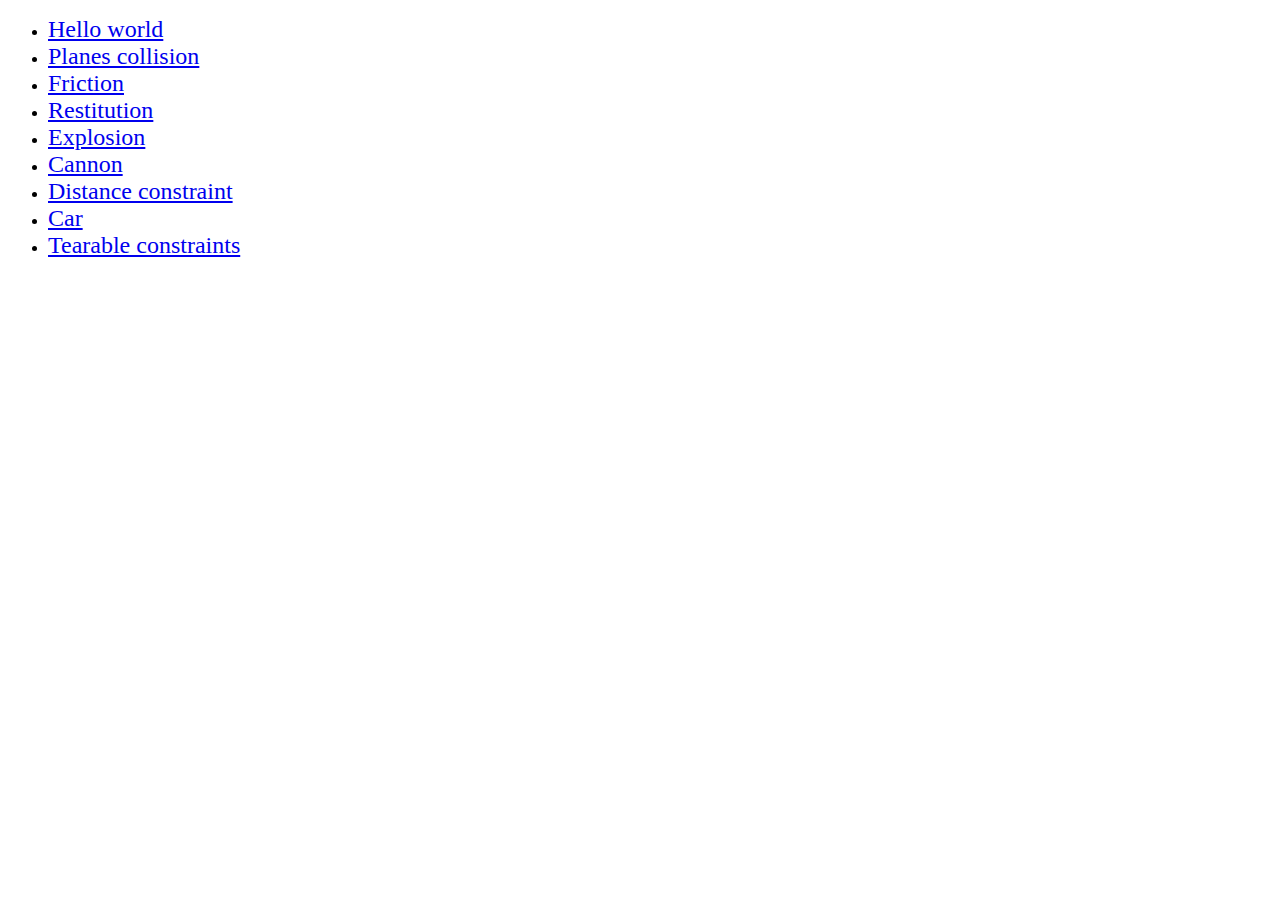
==== index.html @ 857aa7e4 "Initial demos version" ====
<!DOCTYPE html>
<html>
<head>
	<title>Table of contents</title>
    <style>
        a {
            font-size: x-large;
        }
    </style>
</head>
	<body>
		<ul>
			<li><a href="helloworld" target="_blank">Hello world</a></li>
			<li><a href="planescollision" target="_blank">Planes collision</a></li>
			<li><a href="friction" target="_blank">Friction</a></li>
			<li><a href="restitution" target="_blank">Restitution</a></li>
			<li><a href="explosion" target="_blank">Explosion</a></li>
			<li><a href="cannon" target="_blank">Cannon</a></li>
			<li><a href="distanceconstraint" target="_blank">Distance constraint</a></li>
			<li><a href="car" target="_blank">Car</a></li>
			<li><a href="tearable" target="_blank">Tearable constraints</a></li>
		</ul>
	</body>
</html>
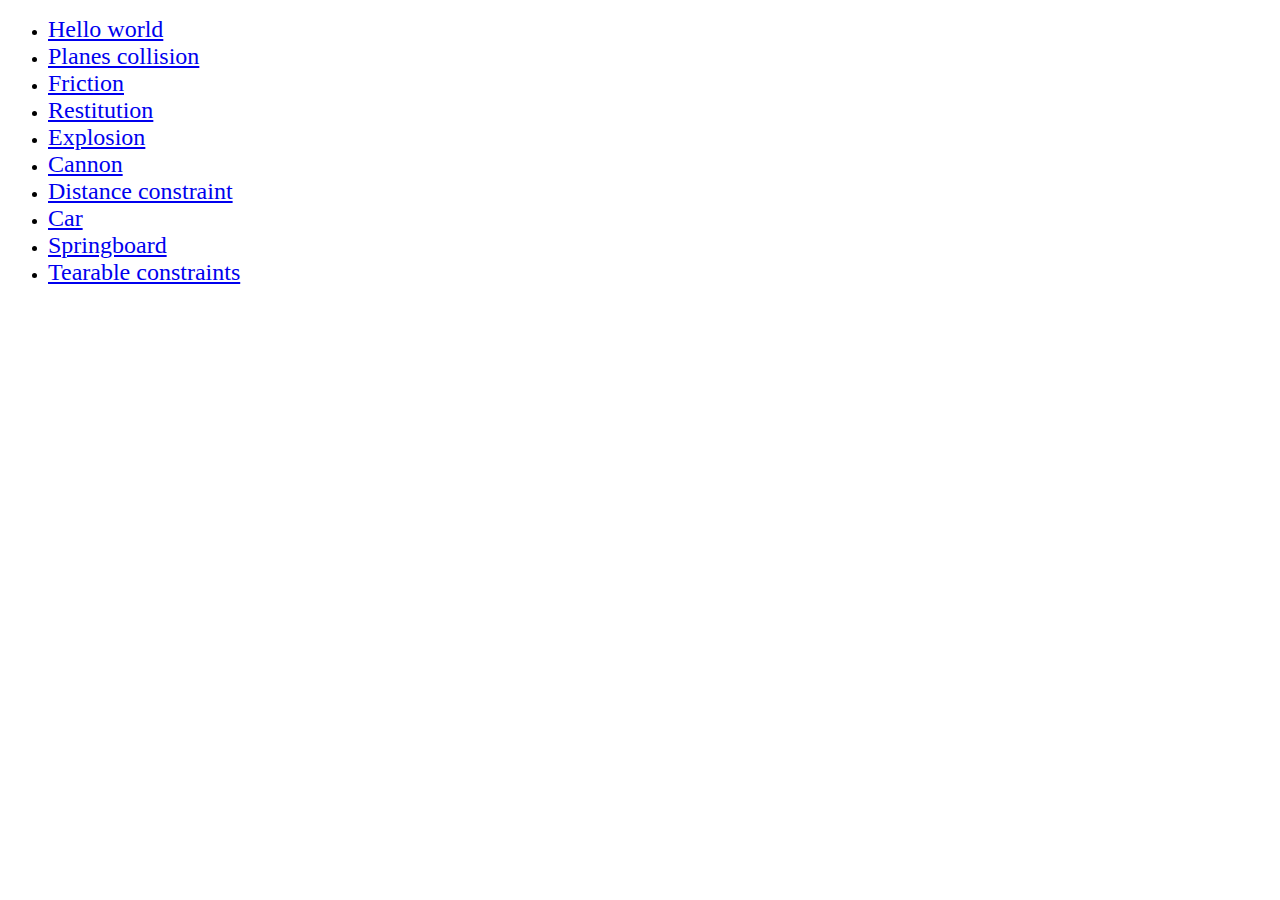
==== commit c5da0e8c: "Added simple polygons support + springboard demo" ====
--- a/index.html
+++ b/index.html
@@ -18,6 +18,7 @@
 			<li><a href="cannon" target="_blank">Cannon</a></li>
 			<li><a href="distanceconstraint" target="_blank">Distance constraint</a></li>
 			<li><a href="car" target="_blank">Car</a></li>
+            <li><a href="car2" target="_blank">Springboard</a></li>
 			<li><a href="tearable" target="_blank">Tearable constraints</a></li>
 		</ul>
 	</body>
